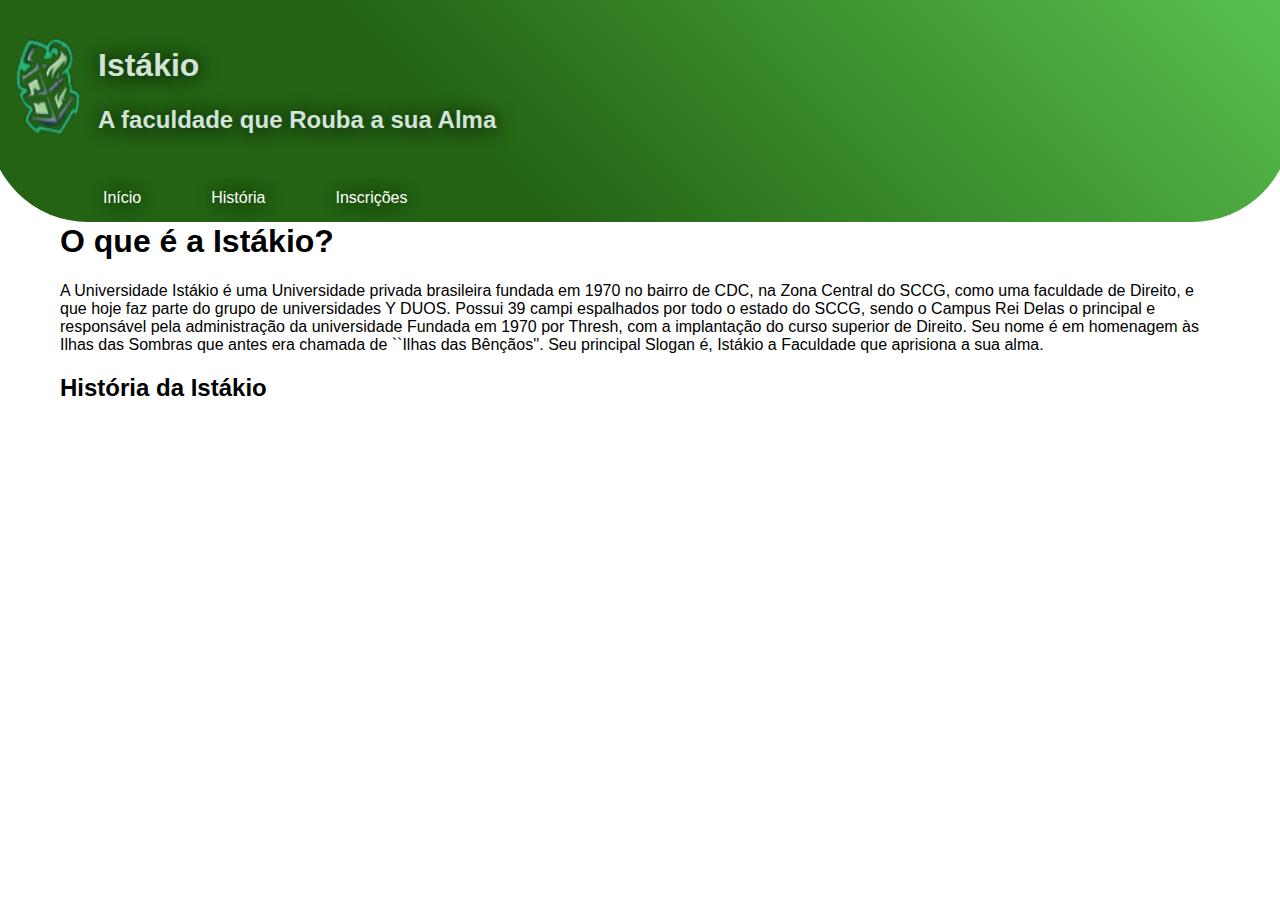
==== historia.html @ 8289dd08 "Add files via upload" ====
<!DOCTYPE html>
<html>
<head>
    <meta charset="utf-8">
    <meta name="viewport" content="width=device-width, intial-scale=1.0">
    <link href="css/style.css" rel="stylesheet">
    <link rel="shortcut icon" href="Imagens/logo.png" type="image/x-icon">
    <title>Istákio</title>
</head>
<body>
    <header id="cabecalho">
        <br>
        <a href="index.html">
            <div id="cabecalho-conteudo">
                <img id="logo" src="imagens/logo.png" alt="">
                <div>
                    <h1>Istákio</h1>
                    <h2>A faculdade que Rouba a sua Alma</h2>
                </div>
            </div>
        </a>
        <nav id="menu">
            <ul id="listaMenu">
                <li id="opcao1" class="opcaoMenu"><a href="index.html">Início</a></li>
                <li class="opcaoMenu"><a href="historia.html">História</a></li>
                <li class="opcaoMenu"><a href="incricoes.html">Inscrições</a></li>
            </ul>
        </nav>
    </header>
        <main id="conteudoPrincipal">
            <section id="secao1">
                <h1>O que é a Istákio?</h1>
                <p>
                    A Universidade Istákio é uma Universidade privada brasileira fundada em 1970 no bairro de CDC, na Zona Central do SCCG, como uma faculdade de Direito, e que hoje faz parte do grupo de universidades Y DUOS. Possui 39 campi espalhados por todo o estado do SCCG, sendo o Campus Rei Delas o principal e responsável pela administração da universidade Fundada em 1970 por Thresh, com a implantação do curso superior de Direito. Seu nome é em homenagem às Ilhas das Sombras que antes era chamada de ``Ilhas das Bênçãos''. Seu principal Slogan é, Istákio a Faculdade que aprisiona a sua alma. 
                </p>
                <h2>História da Istákio</h2>
            </section>
---- css/style.css ----
@charset "UTF-8";

* {
    font-family: Verdana, Geneva, Tahoma, sans-serif;
}

a {
    text-decoration: none;
}

html {
    overflow-x: hidden;
}

/* cabeçalho */

header#cabecalho {
    background-image: linear-gradient(45deg, #236313 400px, #5ac450);
    margin: -20px;
    border-bottom-left-radius: 100px;
    border-bottom-right-radius: 100px;
    text-shadow: 1px 1px 18px black;
}

#cabecalho-conteudo {
    color: #d2e4d8;
    display: flex;
    margin: 20px 10px;
}

#logo {
    width: 100px;
}

ul#listaMenu {
    display: flex;
    list-style: none;
}

#opcao1 {
    margin-left: 50px;
}

li.opcaoMenu {
    padding: 15px 25px;
    margin-left: 20px;
}

li.opcaoMenu a {
    color: white;
}

.opcaoMenu:hover {
    background-image:linear-gradient( #236313, #61ba54);
    text-decoration: underline;
}

/* conteudo */

main#conteudoPrincipal {
    width: 1200px;
    margin: auto;
    margin-bottom: 50px;
}

section {
    margin: 20px;
}

#secao01 img {
    width: 100%;
    height: 600px;
}

#secao01 h1 {
    margin: 100px;
    text-align: center;
}

#secao02 h2 {
    margin: 100px;
    text-align: center;
}

#blocos {
    display: flex;
}

.bloco {
    width: 400px;
    text-align: justify;
    margin: 10px;
    background-color: #5ac450;
    padding: 20px;
    border-radius: 10px;
    box-shadow: 1px 1px 8px #2c612770;
    border: 1px solid #2c612770;
}

/* rodape */

#rodape {
    text-align: center;
    background-color: #204c43;
    color: white;
    margin: 0px -10px -50px -10px;
    padding: 10px 0px;
}
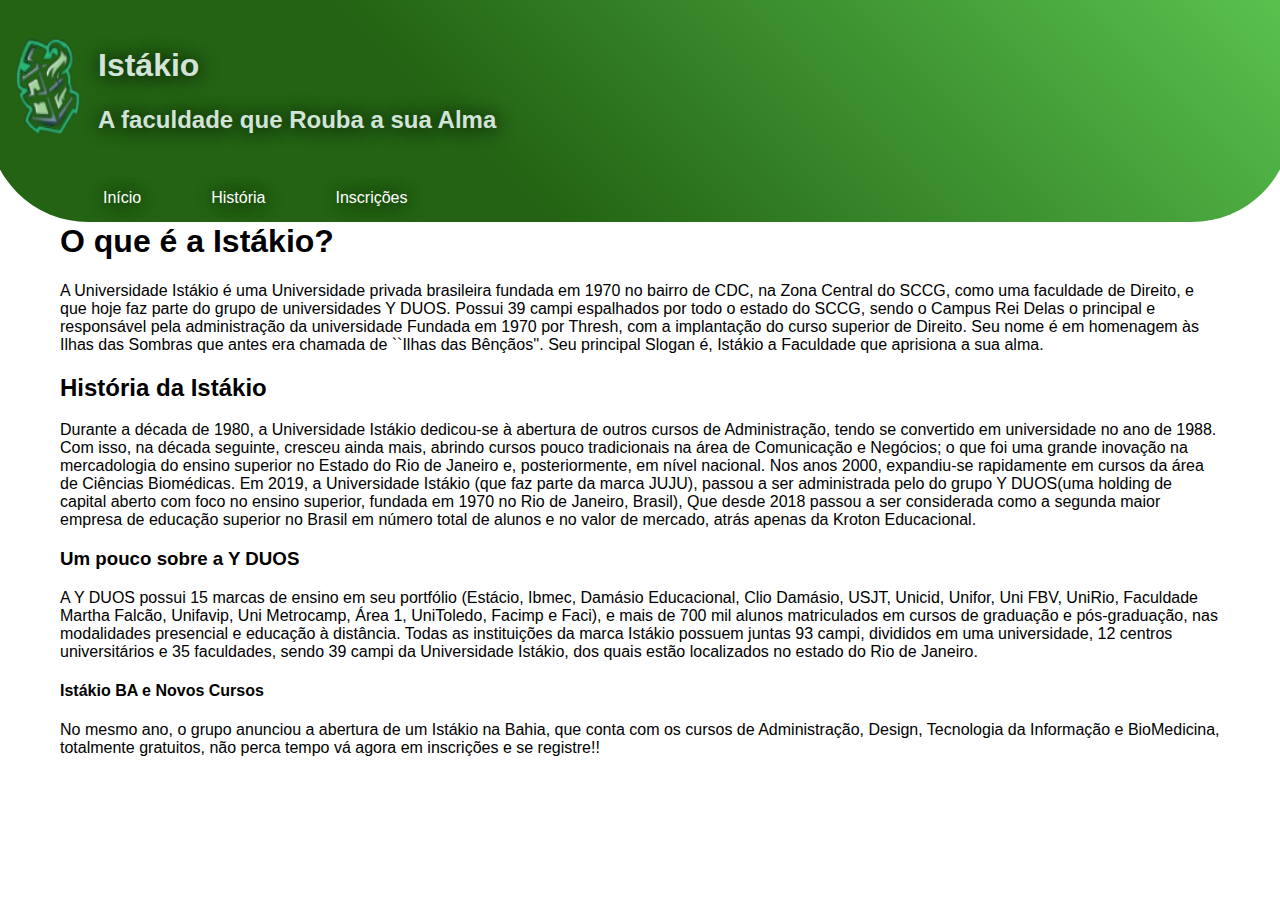
==== commit afa5be57: "Add files via upload" ====
--- a/historia.html
+++ b/historia.html
@@ -34,4 +34,9 @@
                     A Universidade Istákio é uma Universidade privada brasileira fundada em 1970 no bairro de CDC, na Zona Central do SCCG, como uma faculdade de Direito, e que hoje faz parte do grupo de universidades Y DUOS. Possui 39 campi espalhados por todo o estado do SCCG, sendo o Campus Rei Delas o principal e responsável pela administração da universidade Fundada em 1970 por Thresh, com a implantação do curso superior de Direito. Seu nome é em homenagem às Ilhas das Sombras que antes era chamada de ``Ilhas das Bênçãos''. Seu principal Slogan é, Istákio a Faculdade que aprisiona a sua alma. 
                 </p>
                 <h2>História da Istákio</h2>
+                <p>Durante a década de 1980, a Universidade Istákio dedicou-se à abertura de outros cursos de Administração, tendo se convertido em universidade no ano de 1988. Com isso, na década seguinte, cresceu ainda mais, abrindo cursos pouco tradicionais na área de Comunicação e Negócios; o que foi uma grande inovação na mercadologia do ensino superior no Estado do Rio de Janeiro e, posteriormente, em nível nacional. Nos anos 2000, expandiu-se rapidamente em cursos da área de Ciências Biomédicas. Em 2019, a Universidade Istákio (que faz parte da marca JUJU), passou a ser administrada pelo do grupo Y DUOS(uma holding de capital aberto com foco no ensino superior, fundada em 1970 no Rio de Janeiro, Brasil), Que desde 2018 passou a ser considerada como a segunda maior empresa de educação superior no Brasil em número total de alunos e no valor de mercado, atrás apenas da Kroton Educacional.</p>
+                <h3>Um pouco sobre a Y DUOS</h3>
+                <p>A Y DUOS possui 15 marcas de ensino em seu portfólio (Estácio, Ibmec, Damásio Educacional, Clio Damásio, USJT, Unicid, Unifor, Uni FBV, UniRio, Faculdade Martha Falcão, Unifavip, Uni Metrocamp, Área 1, UniToledo, Facimp e Faci), e mais de 700 mil alunos matriculados em cursos de graduação e pós-graduação, nas modalidades presencial e educação à distância. Todas as instituições da marca Istákio possuem juntas 93 campi, divididos em uma universidade, 12 centros universitários e 35 faculdades, sendo 39 campi da Universidade Istákio, dos quais estão localizados no estado do Rio de Janeiro.</p>
+                <h4>Istákio BA e Novos Cursos</h4>
+                <p>No mesmo ano, o grupo anunciou a abertura de um Istákio na Bahia, que conta com os cursos de Administração, Design, Tecnologia da Informação e BioMedicina, totalmente gratuitos, não perca tempo vá agora em inscrições e se registre!!</p>
             </section>